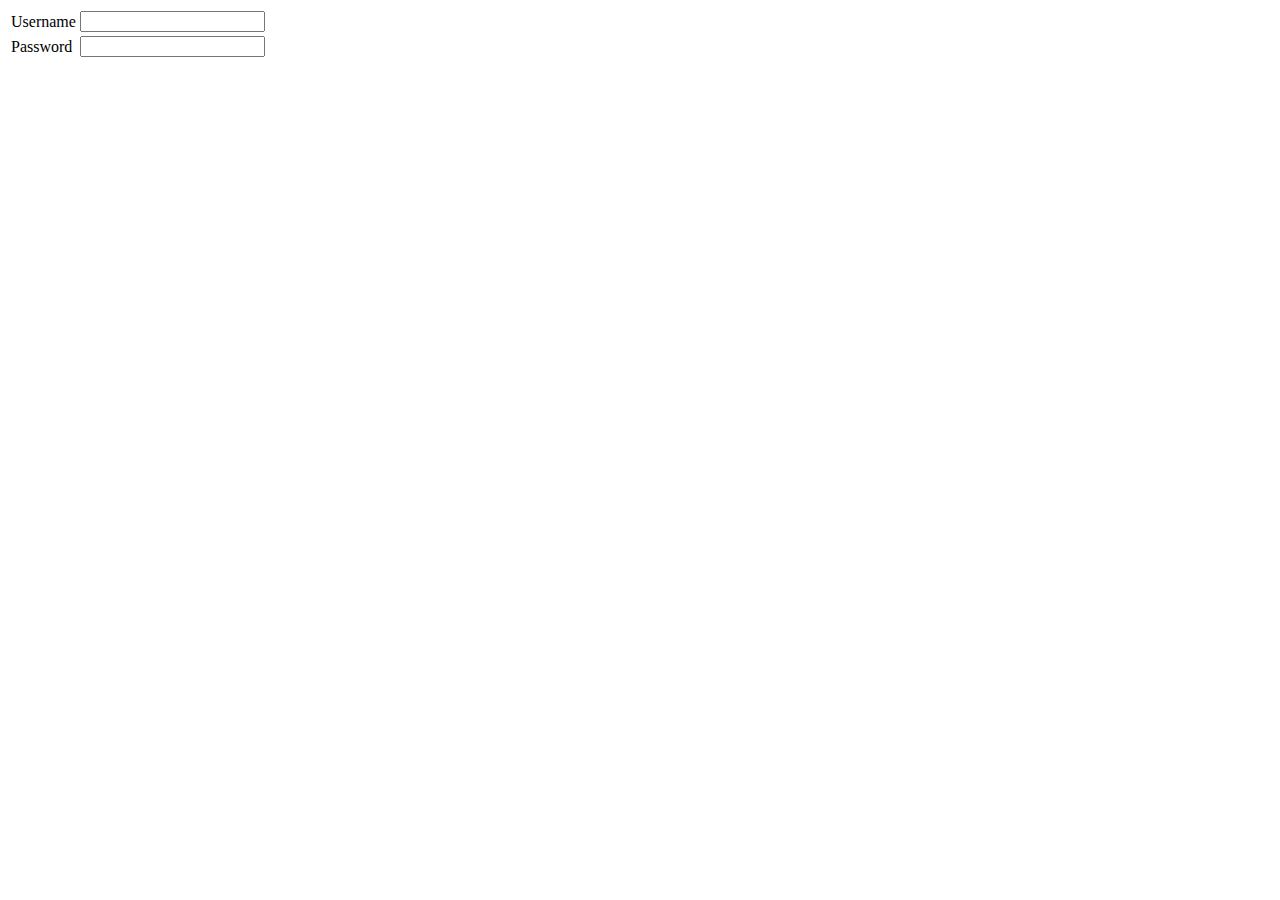
==== index.html @ cc060762 "Initial Commit" ====
﻿<!DOCTYPE html>

<html lang="en" xmlns="http://www.w3.org/1999/xhtml">
<head>
    <meta charset="utf-8" />
    <title>Training List</title>
</head>
<body>
    <form method="POST" action="login.php">
    <table>
        <tr>
            <td>Username</td>
            <td><input type="text" name="uName" value="" required></td>
        </tr>
        <tr>
            <td>Password</td>
            <td><input type="password" name="pWord" required></td>
        </tr>
    </table>
    </form>
</body>
</html>
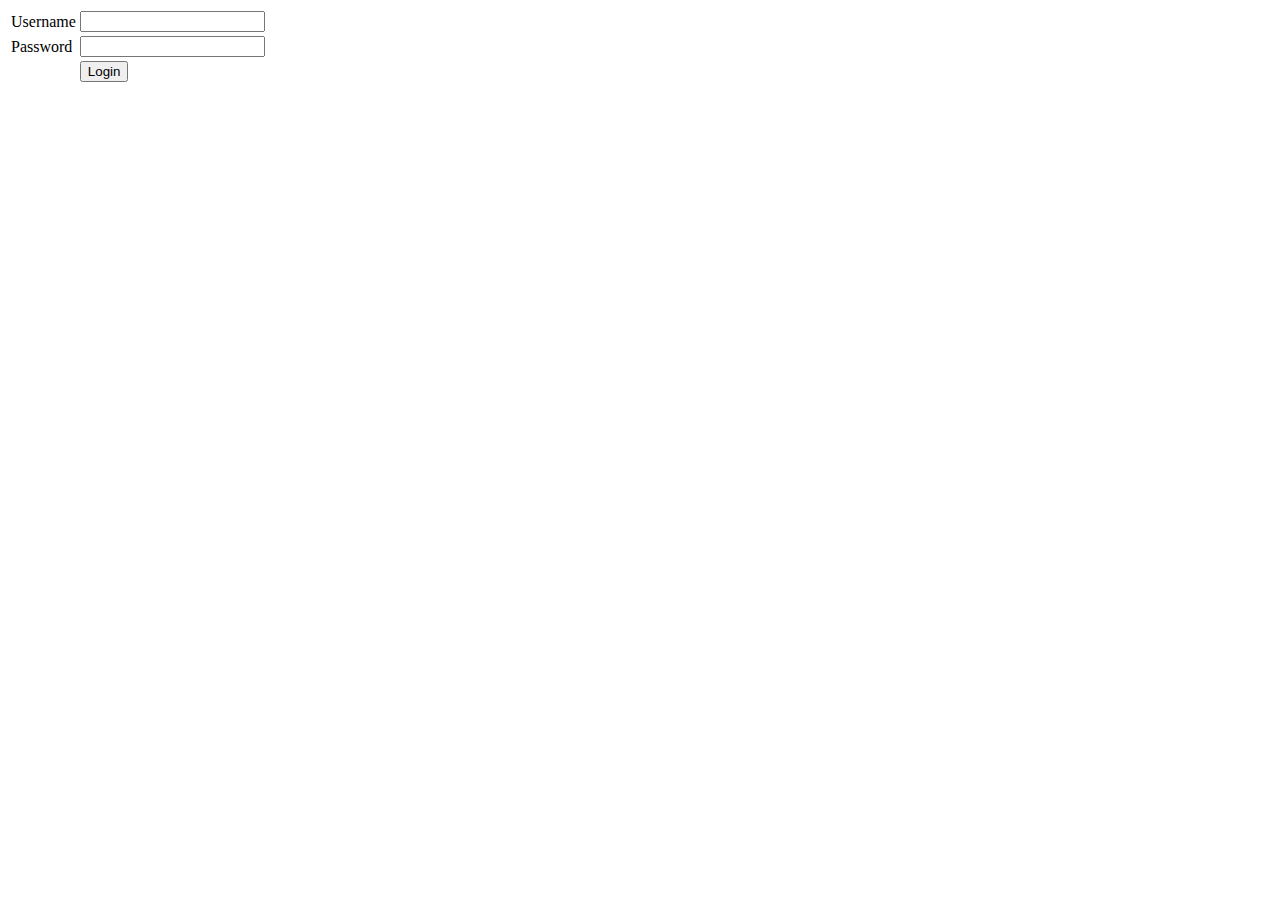
==== commit f50884b7: "Fixed Login page and script" ====
--- a/index.html
+++ b/index.html
@@ -16,6 +16,10 @@
             <td>Password</td>
             <td><input type="password" name="pWord" required></td>
         </tr>
+        <tr>
+        	<td></td>
+        	<td><input type="submit" name = "submit" value = "Login"></td>
+        </tr>
     </table>
     </form>
 </body>
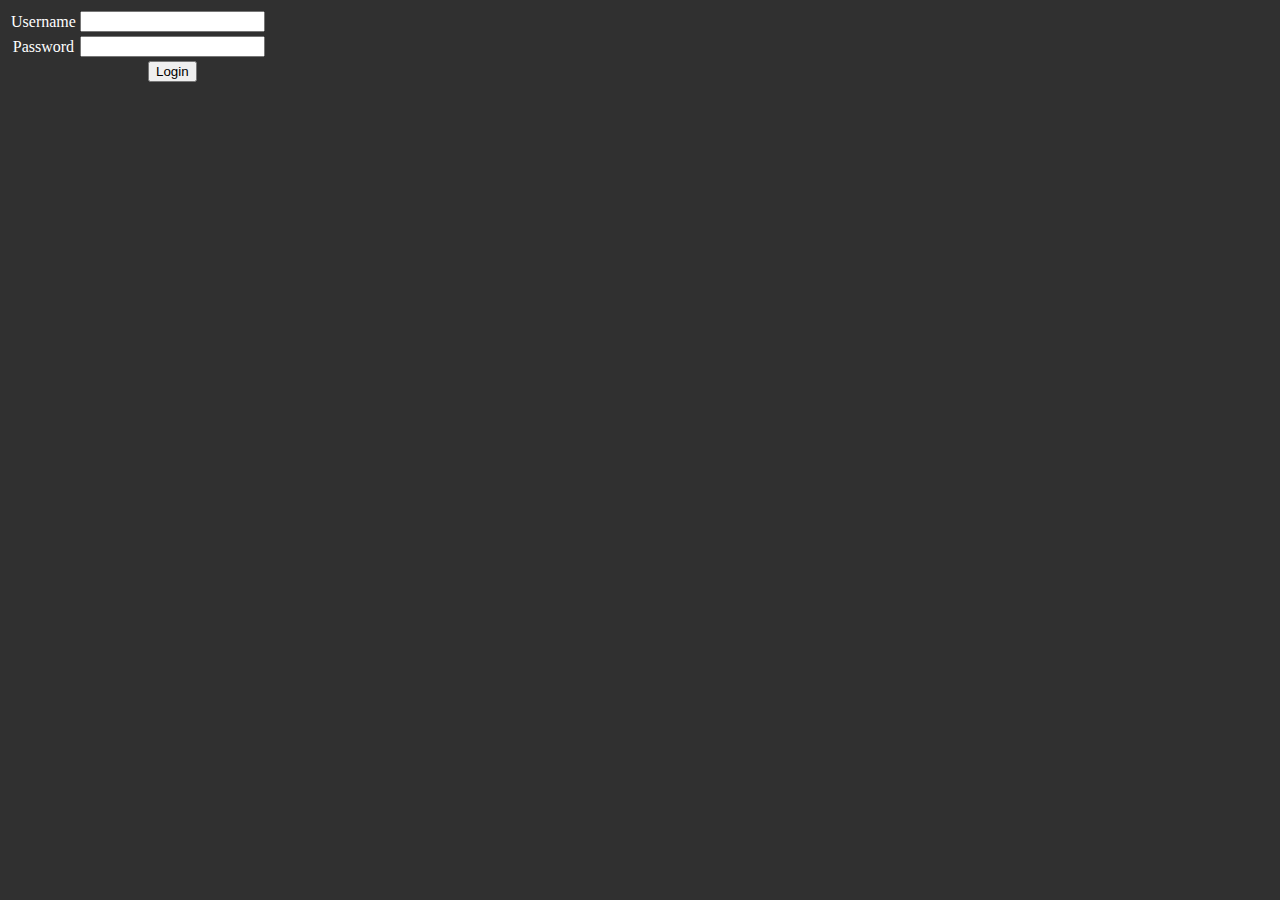
==== commit f85f515e: "Stlye Changes" ====
--- a/index.html
+++ b/index.html
@@ -4,6 +4,7 @@
 <head>
     <meta charset="utf-8" />
     <title>Training List</title>
+    <link href="stylesheet.css" rel="stylesheet" />
 </head>
 <body>
     <form method="POST" action="login.php">
--- a/stylesheet.css
+++ b/stylesheet.css
@@ -0,0 +1,22 @@
+﻿body {
+    background-color: #303030;
+    color: white;
+}
+
+a {
+    text-decoration: none;
+    color: #F5F5F5;
+
+}
+
+table {
+    text-align: center;
+}
+tr {
+    border: 1px white solid;
+}
+#topbar {
+    background-color: #212121;
+    width: 100%;
+    height: auto;
+}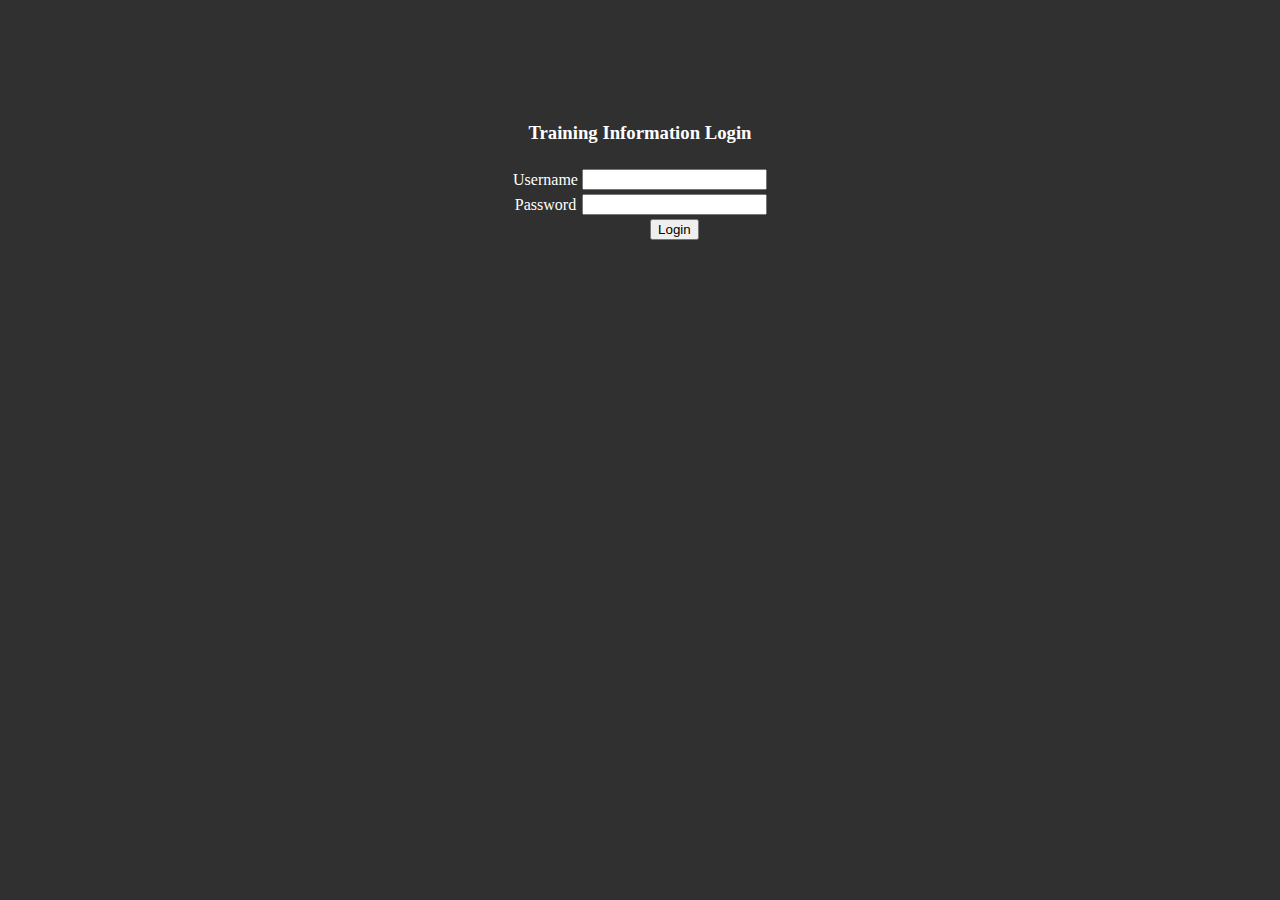
==== commit 57e037cd: "Style changes" ====
--- a/index.html
+++ b/index.html
@@ -6,22 +6,33 @@
     <title>Training List</title>
     <link href="stylesheet.css" rel="stylesheet" />
 </head>
-<body>
-    <form method="POST" action="login.php">
-    <table>
+<body >
+    <table style="margin-left: auto; margin-right: auto; margin-top: 100px;">
         <tr>
-            <td>Username</td>
-            <td><input type="text" name="uName" value="" required></td>
+            <td><h3>Training Information Login</h3></td>
         </tr>
         <tr>
-            <td>Password</td>
-            <td><input type="password" name="pWord" required></td>
-        </tr>
-        <tr>
-        	<td></td>
-        	<td><input type="submit" name = "submit" value = "Login"></td>
+            <td>
+                <form method="POST" action="login.php">
+                    <table >
+                        <tr>
+                            <td>Username</td>
+                            <td><input type="text" name="uName" value="" required></td>
+                        </tr>
+                        <tr>
+                            <td>Password</td>
+                            <td><input type="password" name="pWord" required></td>
+                        </tr>
+                        <tr>
+                            <td></td>
+                            <td><input type="submit" name="submit" value="Login"></td>
+                        </tr>
+                    </table>
+                </form>
+            </td>
         </tr>
     </table>
-    </form>
+    
+  
 </body>
 </html>